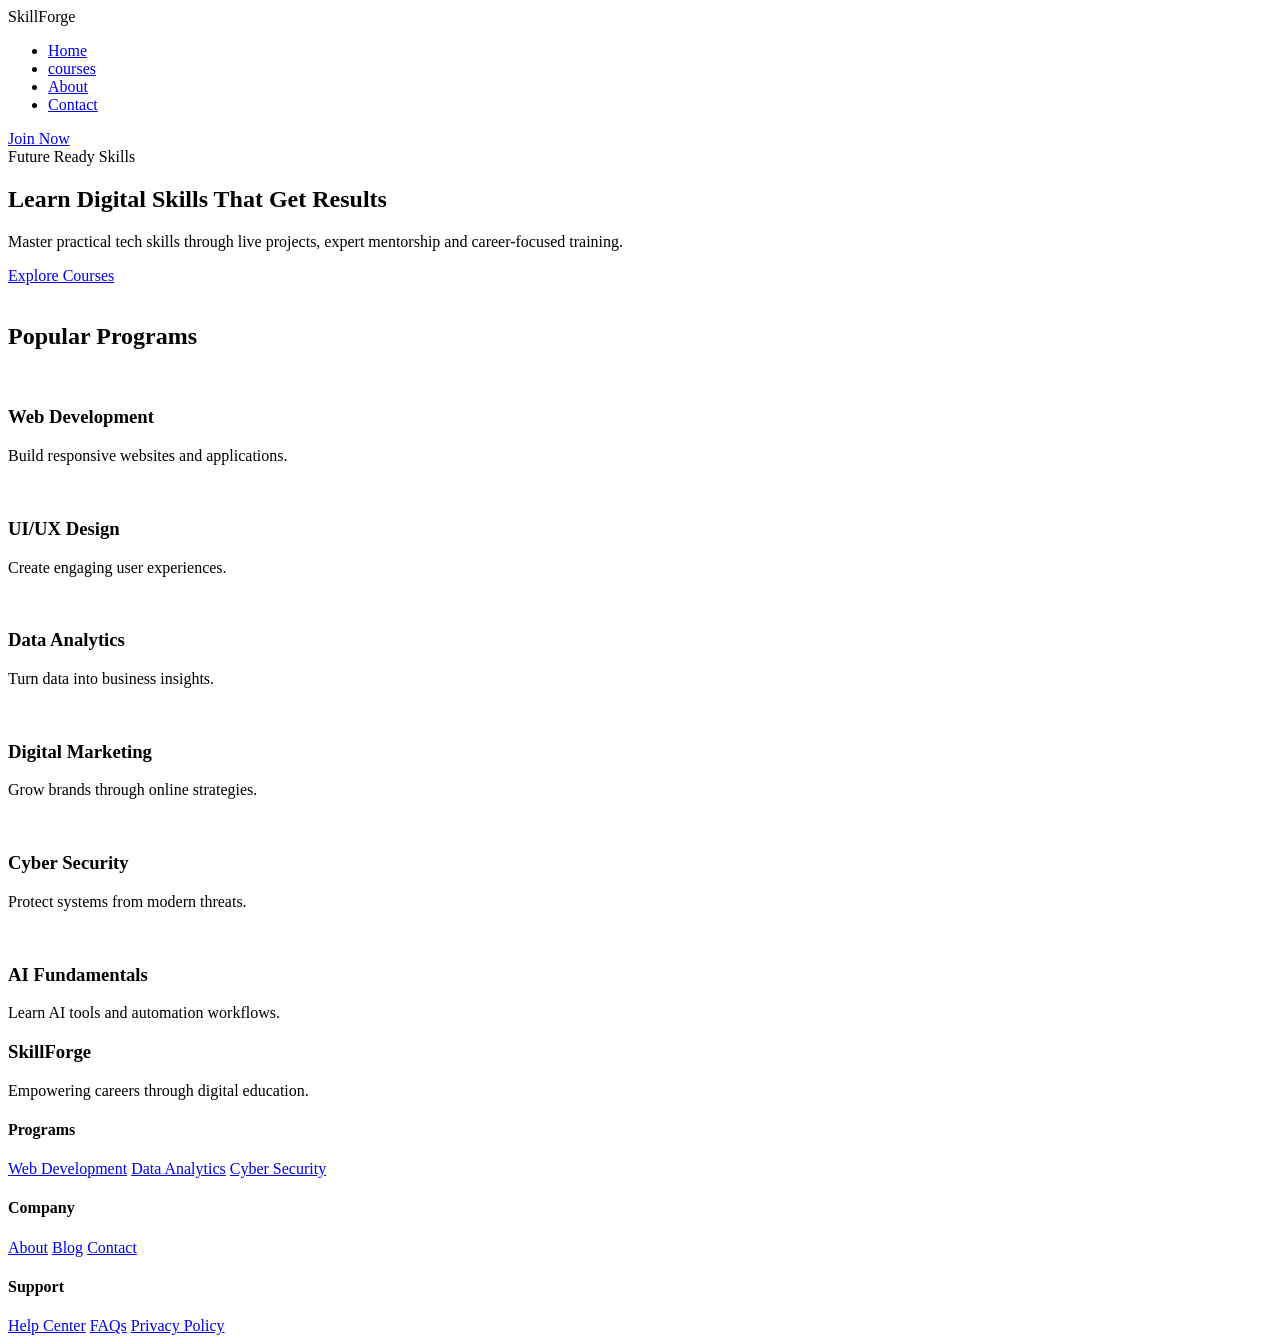
==== index.html @ 50b858db "Add files via upload" ====
<!doctype html>
<html lang="en">
  <head>
    <meta charset="UTF-8" />
    <meta name="viewport" content="width=device-width, initial-scale=1.0" />
    <title>SkillForge Academy</title>

    <link rel="stylesheet" href="css/style.css" />

    <link
      href="https://fonts.googleapis.com/css2?family=Poppins:wght@300;400;500;600;700&display=swap"
      rel="stylesheet"
    />
  </head>
  <body>
    <header class="header">
      <nav class="nav">
        <div class="logo">SkillForge</div>

        <ul class="menu">
          <li><a href="index.html">Home</a></li>
          <li><a href="courses.html">courses</a></li>
          <li><a href="about.html">About</a></li>
          <li><a href="contact.html">Contact</a></li>
        </ul>

        <a href="#" class="btn">Join Now</a>
      </nav>
    </header>

    <section class="hero">
      <div class="hero-text">
        <span class="tag">Future Ready Skills</span>

        <h1>Learn Digital Skills That Get Results</h1>

        <p>
          Master practical tech skills through live projects, expert mentorship
          and career-focused training.
        </p>

        <a href="#" class="hero-btn"> Explore Courses </a>
      </div>

      <div class="hero-image">
        <img src="image/student-image.jpg" alt="" />
      </div>
    </section>

    <section class="courses">
      <h2>Popular Programs</h2>

      <div class="course-grid">
        <div class="card">
          <img src="image/web-development.jpg" alt="" />
          <h3>Web Development</h3>
          <p>Build responsive websites and applications.</p>
        </div>

        <div class="card">
          <img src="image/ui-ux.jpg" alt="" />
          <h3>UI/UX Design</h3>
          <p>Create engaging user experiences.</p>
        </div>

        <div class="card">
          <img src="image/data.jpg" alt="" />
          <h3>Data Analytics</h3>
          <p>Turn data into business insights.</p>
        </div>

        <div class="card">
          <img src="image/marketing.jpg" alt="" />
          <h3>Digital Marketing</h3>
          <p>Grow brands through online strategies.</p>
        </div>

        <div class="card">
          <img src="image/cyber.jpg" alt="" />
          <h3>Cyber Security</h3>
          <p>Protect systems from modern threats.</p>
        </div>

        <div class="card">
          <img src="image/ai.jpg" alt="" />
          <h3>AI Fundamentals</h3>
          <p>Learn AI tools and automation workflows.</p>
        </div>
      </div>
    </section>

    <footer class="footer">
      <div>
        <h3>SkillForge</h3>
        <p>Empowering careers through digital education.</p>
      </div>

      <div>
        <h4>Programs</h4>
        <a href="#">Web Development</a>
        <a href="#">Data Analytics</a>
        <a href="#">Cyber Security</a>
      </div>

      <div>
        <h4>Company</h4>
        <a href="#">About</a>
        <a href="#">Blog</a>
        <a href="#">Contact</a>
      </div>

      <div>
        <h4>Support</h4>
        <a href="#">Help Center</a>
        <a href="#">FAQs</a>
        <a href="#">Privacy Policy</a>
      </div>
    </footer>
  </body>
</html>
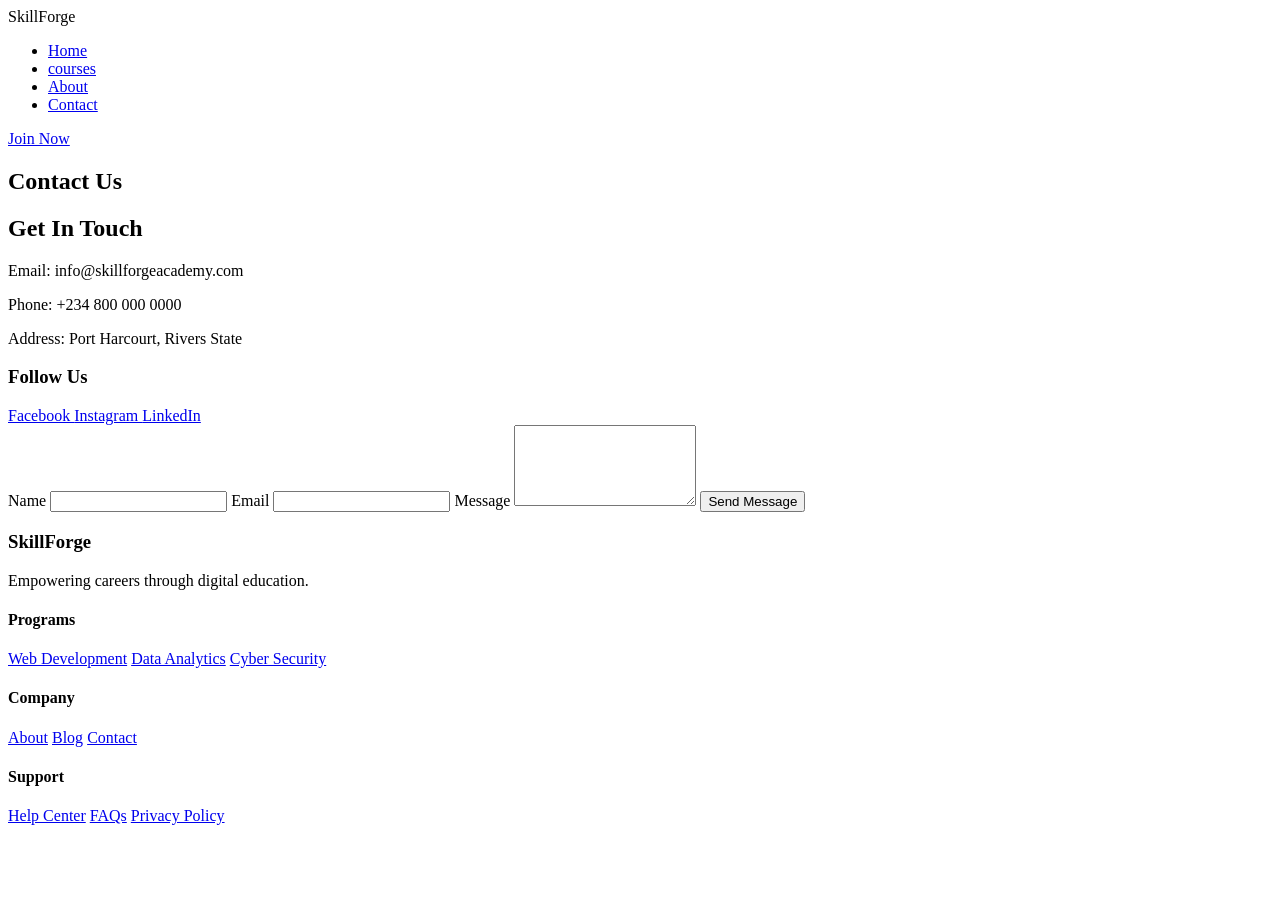
==== commit de7bca6e: "Add files via upload" ====
--- a/index.html
+++ b/index.html
@@ -3,14 +3,8 @@
   <head>
     <meta charset="UTF-8" />
     <meta name="viewport" content="width=device-width, initial-scale=1.0" />
-    <title>SkillForge Academy</title>
-
+    <title>contact</title>
     <link rel="stylesheet" href="css/style.css" />
-
-    <link
-      href="https://fonts.googleapis.com/css2?family=Poppins:wght@300;400;500;600;700&display=swap"
-      rel="stylesheet"
-    />
   </head>
   <body>
     <header class="header">
@@ -21,100 +15,79 @@
           <li><a href="index.html">Home</a></li>
           <li><a href="courses.html">courses</a></li>
           <li><a href="about.html">About</a></li>
-          <li><a href="contact.html">Contact</a></li>
+          <li><a href="contact">Contact</a></li>
         </ul>
 
         <a href="#" class="btn">Join Now</a>
       </nav>
     </header>
+    <main>
+      <section class="page-banner">
+        <h1>Contact Us</h1>
+      </section>
 
-    <section class="hero">
-      <div class="hero-text">
-        <span class="tag">Future Ready Skills</span>
+      <section class="contact-section">
+        <article class="contact-info">
+          <h2>Get In Touch</h2>
 
-        <h1>Learn Digital Skills That Get Results</h1>
+          <p>Email: info@skillforgeacademy.com</p>
 
-        <p>
-          Master practical tech skills through live projects, expert mentorship
-          and career-focused training.
-        </p>
+          <p>Phone: +234 800 000 0000</p>
 
-        <a href="#" class="hero-btn"> Explore Courses </a>
-      </div>
+          <p>Address: Port Harcourt, Rivers State</p>
 
-      <div class="hero-image">
-        <img src="image/student-image.jpg" alt="" />
-      </div>
-    </section>
+          <h3>Follow Us</h3>
 
-    <section class="courses">
-      <h2>Popular Programs</h2>
+          <a href="https://facebook.com" target="_blank"> Facebook </a>
 
-      <div class="course-grid">
-        <div class="card">
-          <img src="image/web-development.jpg" alt="" />
-          <h3>Web Development</h3>
-          <p>Build responsive websites and applications.</p>
+          <a href="https://instagram.com" target="_blank"> Instagram </a>
+
+          <a href="https://linkedin.com" target="_blank"> LinkedIn </a>
+        </article>
+
+        <article class="contact-form">
+          <form>
+            <label>Name</label>
+            <input type="text" />
+
+            <label>Email</label>
+            <input type="email" />
+
+            <label>Message</label>
+            <textarea rows="5"></textarea>
+
+            <button type="submit">Send Message</button>
+          </form>
+        </article>
+      </section>
+
+      <footer class="footer">
+        <div>
+          <h3>SkillForge</h3>
+          <p>Empowering careers through digital education.</p>
         </div>
 
-        <div class="card">
-          <img src="image/ui-ux.jpg" alt="" />
-          <h3>UI/UX Design</h3>
-          <p>Create engaging user experiences.</p>
+        <div>
+          <h4>Programs</h4>
+          <a href="#">Web Development</a>
+          <a href="#">Data Analytics</a>
+          <a href="#">Cyber Security</a>
         </div>
 
-        <div class="card">
-          <img src="image/data.jpg" alt="" />
-          <h3>Data Analytics</h3>
-          <p>Turn data into business insights.</p>
+        <div>
+          <h4>Company</h4>
+          <a href="#">About</a>
+          <a href="#">Blog</a>
+          <a href="#">Contact</a>
         </div>
 
-        <div class="card">
-          <img src="image/marketing.jpg" alt="" />
-          <h3>Digital Marketing</h3>
-          <p>Grow brands through online strategies.</p>
+        <div>
+          <h4>Support</h4>
+          <a href="#">Help Center</a>
+          <a href="#">FAQs</a>
+          <a href="#">Privacy Policy</a>
         </div>
-
-        <div class="card">
-          <img src="image/cyber.jpg" alt="" />
-          <h3>Cyber Security</h3>
-          <p>Protect systems from modern threats.</p>
-        </div>
-
-        <div class="card">
-          <img src="image/ai.jpg" alt="" />
-          <h3>AI Fundamentals</h3>
-          <p>Learn AI tools and automation workflows.</p>
-        </div>
-      </div>
-    </section>
-
-    <footer class="footer">
-      <div>
-        <h3>SkillForge</h3>
-        <p>Empowering careers through digital education.</p>
-      </div>
-
-      <div>
-        <h4>Programs</h4>
-        <a href="#">Web Development</a>
-        <a href="#">Data Analytics</a>
-        <a href="#">Cyber Security</a>
-      </div>
-
-      <div>
-        <h4>Company</h4>
-        <a href="#">About</a>
-        <a href="#">Blog</a>
-        <a href="#">Contact</a>
-      </div>
-
-      <div>
-        <h4>Support</h4>
-        <a href="#">Help Center</a>
-        <a href="#">FAQs</a>
-        <a href="#">Privacy Policy</a>
-      </div>
-    </footer>
+      </footer>
+    </main>
   </body>
 </html>
